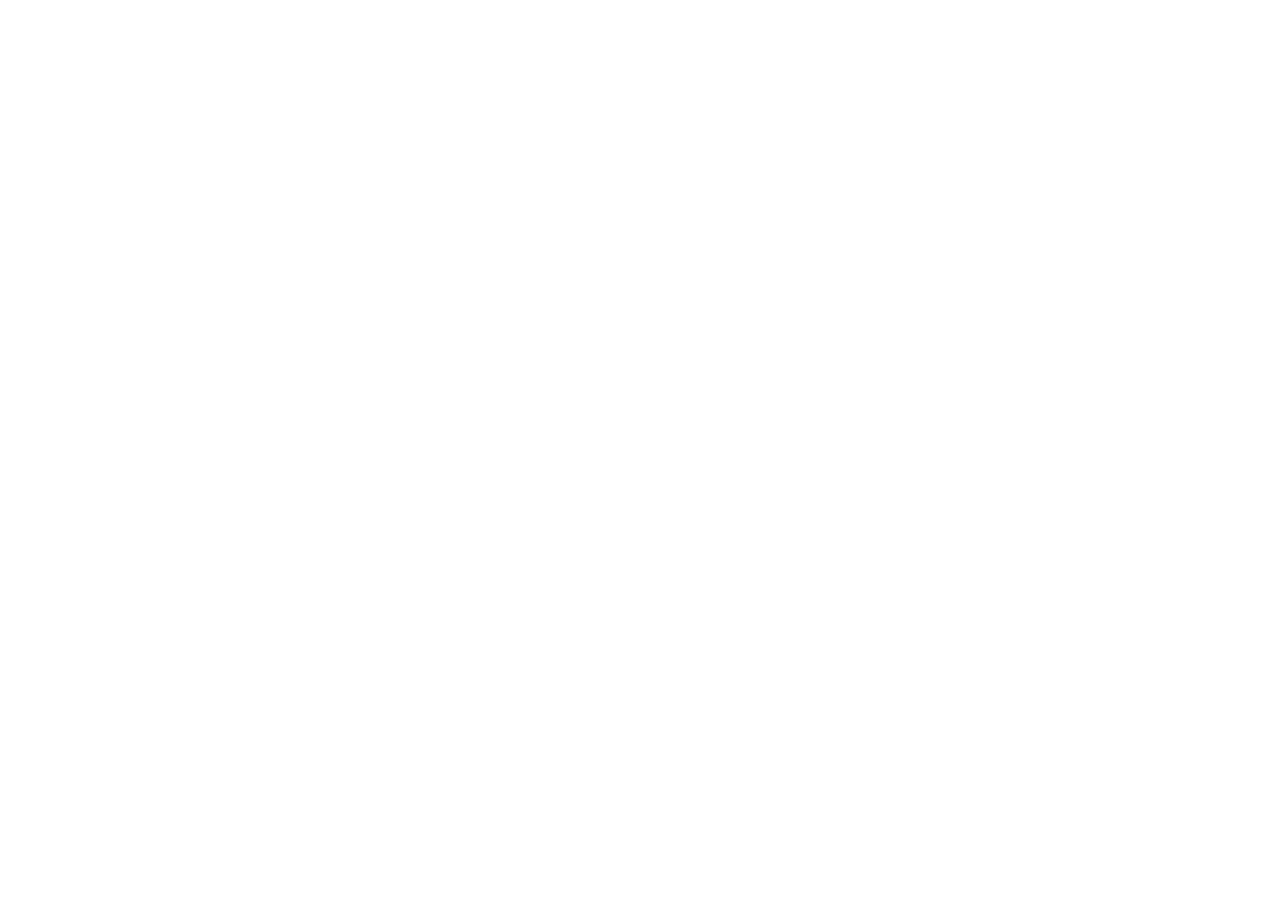
==== src/main/resources/templates/posts/index.html @ 7b950b1a "Post class, changes to PostController, added post views, better cdn link for foundation" ====
<!DOCTYPE html>
<html xmlns:th="http://www.thymeleaf.org">
	<head th:replace="fragments/header :: header">
		<meta charset="UTF-8">
		<title>Title</title>
		<link href="https://cdnjs.cloudflare.com/ajax/libs/font-awesome/5.9.0/css/all.css" rel="stylesheet">
	</head>
	<body>
		<nav th:replace="fragments/navbar :: navbar"></nav>
		<div class="row">
			<div class="medium-9 medium-centered columns" th:each="post : ${postList}">
				<h1 th:text="${post.title}"></h1>
				<h2 th:text="${post.body}"></h2>
			</div>
		</div>
		<footer th:replace="fragments/footer :: footer"></footer>
	</body>
</html>
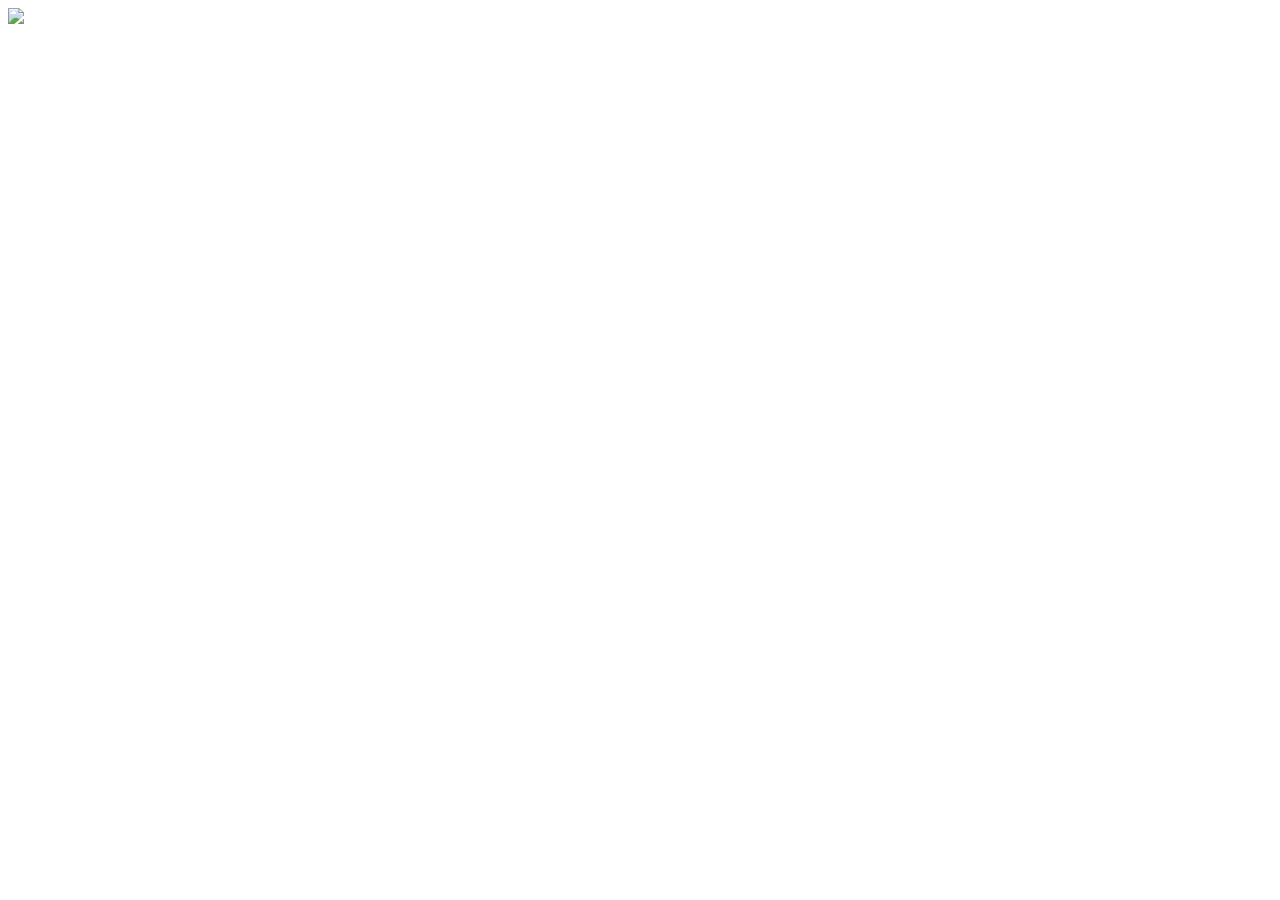
==== commit a7376145: "style changes" ====
--- a/src/main/resources/templates/posts/index.html
+++ b/src/main/resources/templates/posts/index.html
@@ -7,10 +7,19 @@
 	</head>
 	<body>
 		<nav th:replace="fragments/navbar :: navbar"></nav>
-		<div class="row">
-			<div class="medium-9 medium-centered columns" th:each="post : ${postList}">
-				<h1 th:text="${post.title}"></h1>
-				<h2 th:text="${post.body}"></h2>
+		<div class="grid-container">
+			<div class="media-object" th:each="post : ${posts}">
+				<div class="media-object-section">
+					<div class="thumbnail">
+						<img src="https://picsum.photos/100">
+					</div>
+				</div>
+				<div class="media-object-section">
+					<a th:href="'/posts/' + ${post.id}">
+						<h4 th:text="${post.title}"></h4>
+					</a>
+					<p th:text="${post.body}"></p>
+				</div>
 			</div>
 		</div>
 		<footer th:replace="fragments/footer :: footer"></footer>
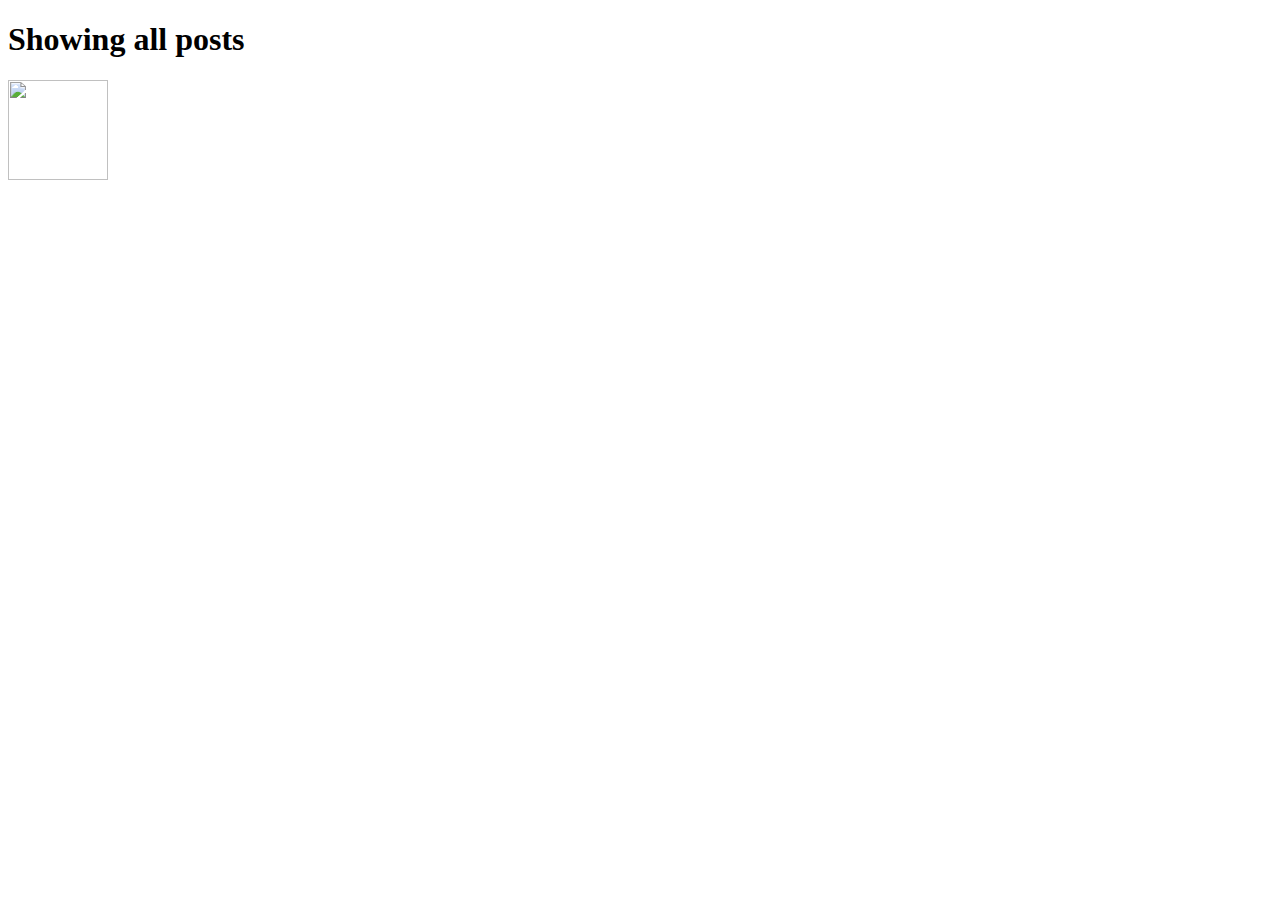
==== commit f57a2ea0: "Validation, some style changes" ====
--- a/src/main/resources/templates/posts/index.html
+++ b/src/main/resources/templates/posts/index.html
@@ -1,24 +1,30 @@
 <!DOCTYPE html>
 <html xmlns:th="http://www.thymeleaf.org">
+
 	<head th:replace="fragments/header :: header">
-		<meta charset="UTF-8">
+		<meta charset="UTF-8"/>
 		<title>Title</title>
-		<link href="https://cdnjs.cloudflare.com/ajax/libs/font-awesome/5.9.0/css/all.css" rel="stylesheet">
 	</head>
 	<body>
 		<nav th:replace="fragments/navbar :: navbar"></nav>
 		<div class="grid-container">
-			<div class="media-object" th:each="post : ${posts}">
-				<div class="media-object-section">
-					<div class="thumbnail">
-						<img src="https://picsum.photos/100">
+			<h1 class="text-center">Showing all posts</h1>
+
+			<div class="grid-x grid-margin-x grid-padding-y">
+				<div class="cell small-8 small-offset-2" th:each="post : ${posts}">
+					<div class="media-object">
+						<div class="media-object-section">
+							<div class="thumbnail">
+								<img src="https://picsum.photos/100" style="height: 100px; width: 100px"/>
+							</div>
+						</div>
+						<div class="media-object-section">
+							<a th:href="'/posts/' + ${post.id}">
+								<h4 th:text="${post.title}"></h4>
+							</a>
+							<p th:text="${post.body}"></p>
+						</div>
 					</div>
-				</div>
-				<div class="media-object-section">
-					<a th:href="'/posts/' + ${post.id}">
-						<h4 th:text="${post.title}"></h4>
-					</a>
-					<p th:text="${post.body}"></p>
 				</div>
 			</div>
 		</div>
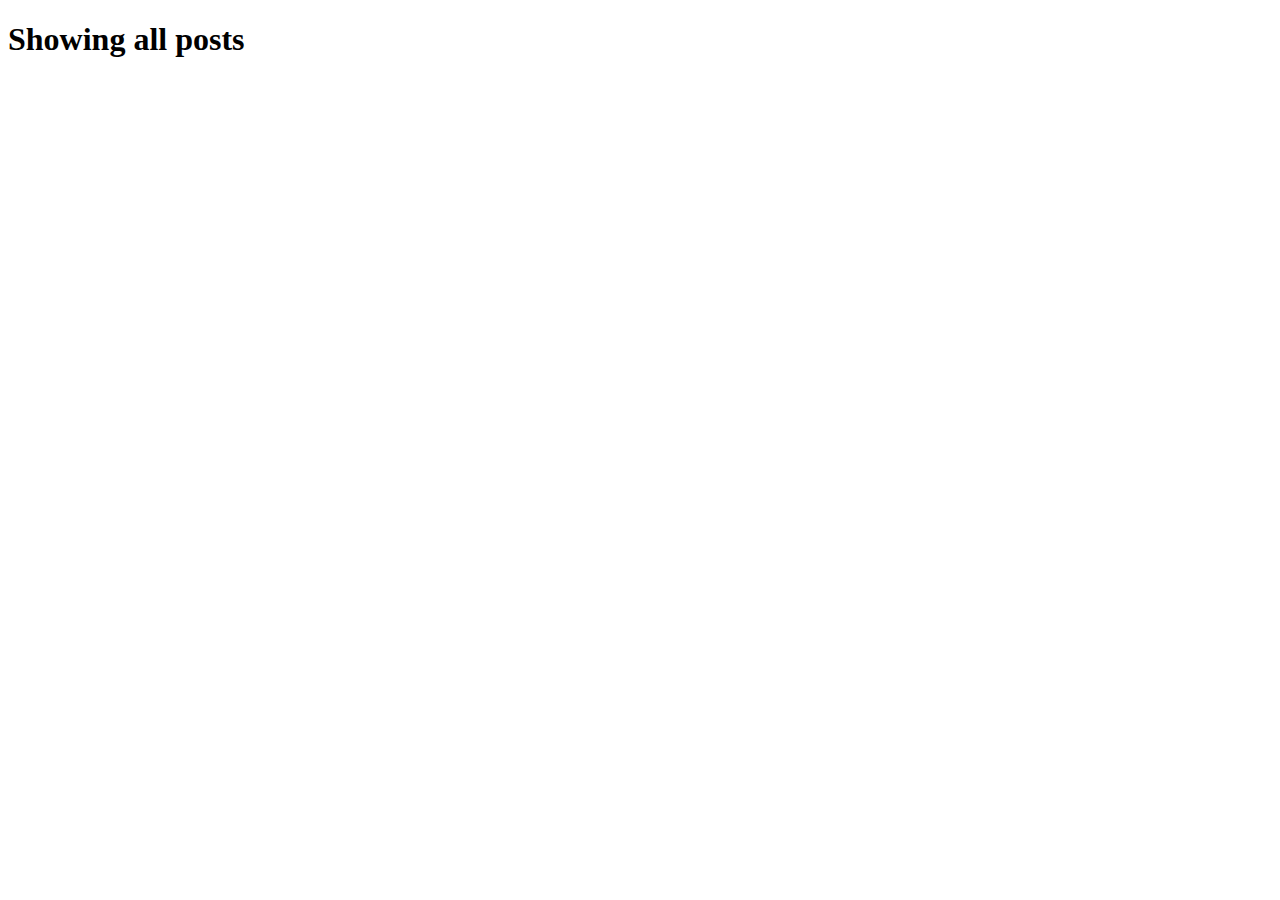
==== commit 5e32f05a: "categories" ====
--- a/src/main/resources/templates/posts/index.html
+++ b/src/main/resources/templates/posts/index.html
@@ -11,23 +11,21 @@
 			<h1 class="text-center">Showing all posts</h1>
 
 			<div class="grid-x grid-margin-x grid-padding-y">
-				<div class="cell small-8 small-offset-2" th:each="post : ${posts}">
+				<div class="cell small-8 small-offset-2" th:each="post : ${page}">
 					<div class="media-object">
 						<div class="media-object-section">
-							<div class="thumbnail">
-								<img src="https://picsum.photos/100" style="height: 100px; width: 100px"/>
-							</div>
-						</div>
-						<div class="media-object-section">
-							<a th:href="'/posts/' + ${post.id}">
-								<h4 th:text="${post.title}"></h4>
-							</a>
+							<a th:href="'/posts/' + ${post.id}"><h4 th:text="${post.title}"></h4></a>
 							<p th:text="${post.body}"></p>
+							<span th:each="category : ${post.categories}">
+								<span class="label" th:text=" ${category.getName()} "></span>
+							</span>
 						</div>
 					</div>
 				</div>
 			</div>
 		</div>
+
+		<nav th:replace="fragments/pagination :: pagination"></nav>
 		<footer th:replace="fragments/footer :: footer"></footer>
 	</body>
 </html>